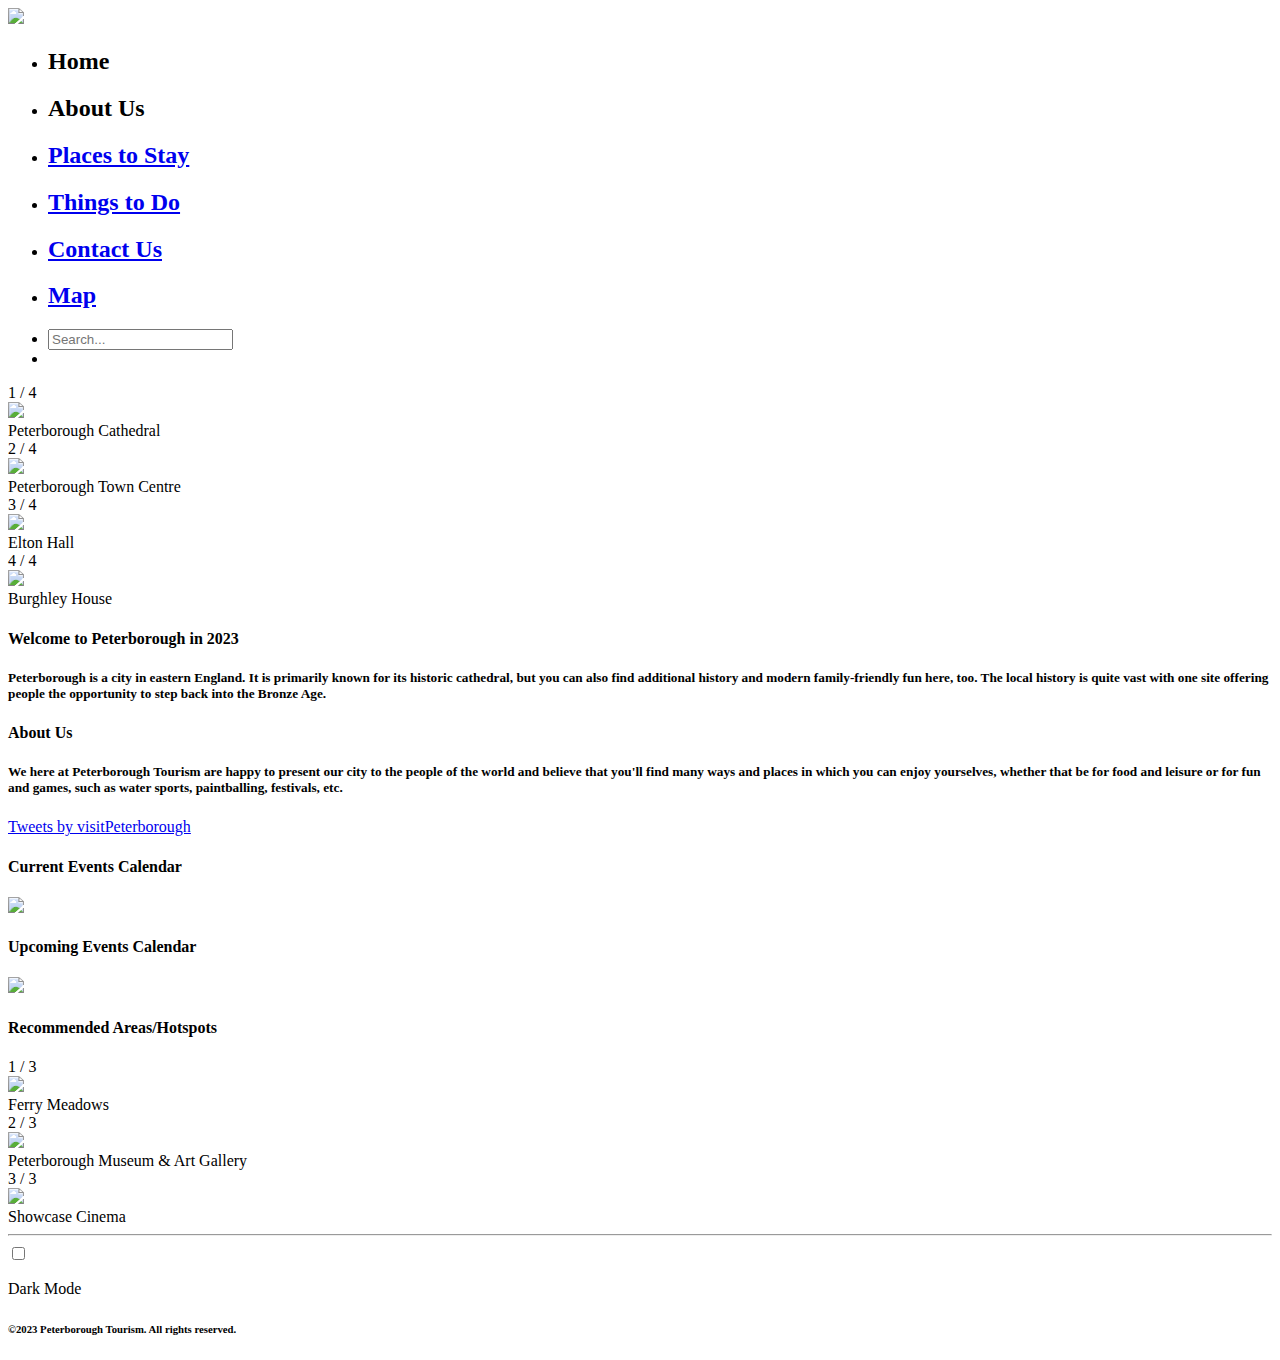
==== index.html @ 5de037d7 "Add files via upload" ====
<!DOCTYPE html>
<html>
  <head>
    <meta name="viewport" content="width=device-width, initial-scale=1">
    <meta name="description" content="The best peterborough tourism website on the net!">
    <meta name="keywords" content="peterborough tourism hampton orton cathedral">
    <title>Peterborough Tourism</title>
    <link href="https://fonts.googleapis.com/css2?family=Lato:wght@400;900&family=Teko&display=swap" rel="stylesheet">
    <script src="https://cdnjs.cloudflare.com/ajax/libs/font-awesome/5.15.3/js/all.min.js"></script>
    <link href="style.css" rel="stylesheet" type="text/css">
    <link rel="icon" href="assets/LogoV1.png">
  </head>
  <body>
    <header id="header">
      <div class="logo">
        <a class="a2" id="lhome-btn"><img src="assets/LogoV1.png"></a>
      </div>
      <div id="menu" class="menu">
        <i class="fas fa-bars"></i>
        <i class="fas fa-times"></i>
      </div>
      <nav>
        <ul>
          <li><a id="home-btn"><h2>Home</h2></a></li>
          <li><a id="au-btn"><h2>About Us</h2></a></li>
          <li><a href="pts.html"><h2>Places to Stay</h2></a></li>
          <li><a href="ttd.html"><h2>Things to Do</h2></a></li>
          <li><a href="contact.html"><h2>Contact Us</h2></a></li>
          <li><a href="map.html"><h2>Map</h2></a></li>
          <li class="sei"><i class="fas fa-search"></i>
            <div class="dd" id="dd">
              <input placeholder="Search...">
            </div>
          </li>
          <li><a href="loginm.html" class="sign-in"><i class="fas fa-user"></i></a></li>
        </ul>
      </nav>
    </header>
    <section class="gap"></section>
    <section>
      <div class="slideshow-container" data-cycle="10000">
        <div class="mySlides fade">
          <div class="numbertext">1 / 4</div>
          <img src="assets/Peterborough-Cathedral.jpg">
          <div class="text">Peterborough Cathedral</div>
        </div>
        <div class="mySlides fade">
          <div class="numbertext">2 / 4</div>
          <img src="assets/Peterborough-Town-Centre.jpg">
          <div class="text">Peterborough Town Centre</div>
        </div>
        <div class="mySlides fade">
          <div class="numbertext">3 / 4</div>
          <img src="assets/Elton-Hall.jpg">
          <div class="text">Elton Hall</div>
        </div>
        <div class="mySlides fade">
          <div class="numbertext">4 / 4</div>
          <img src="assets/Burghley-House.jpg">
          <div class="text">Burghley House</div>
        </div>
      </div>
    </section>
    <section class="welcome">
      <div>
        <h4>Welcome to Peterborough in 2023</h4>
        <div class="col">
          <h5>Peterborough is a city in eastern England. It is primarily known for its historic cathedral, but you can also find additional history and modern family-friendly fun here, too. The local history is quite vast with one site offering people the opportunity to step back into the Bronze Age.</h5>
        </div>
      </div>
    </section>
    <section id="au">
      <div>
        <h4>About Us</h4>
        <div class="col">
          <h5>We here at Peterborough Tourism are happy to present our city to the people of the world and believe that you'll find many ways and places in which you can enjoy yourselves, whether that be for food and leisure or for fun and games, such as water sports, paintballing, festivals, etc.</h5>
        </div>
      </div>
    </section>
    <section class="twitter">
      <a class="twitter-timeline" data-width="500" data-height="600" data-theme="dark" href="https://twitter.com/VisitPeterboro">Tweets by visitPeterborough</a> <script async src="https://platform.twitter.com/widgets.js" charset="utf-8"></script>
    </section>
    <section class="CuEv">
      <div class="col">
        <h4>Current Events Calendar</h4>
        <a href="events.html#cEv">
          <img class="CEC" src="assets/CEC(temp).png">
        </a>
      </div>
    </section>
    <section class="UpEv">
      <div class="col">
        <h4>Upcoming Events Calendar</h4>
        <a href="events.html#upCEv">
          <img class="UEC" src="assets/UEC(temp).png">
        </a>
      </div>
    </section>
    <section class="RecArHo">
      <div class="col">
        <h4>Recommended Areas/Hotspots</h4>
        <div class="slideshow-container" data-cycle="10000">
          <div class="mySlides fade">
            <div class="numbertext">1 / 3</div>
            <img src="assets/Ferry-Meadows.jpg">
            <div class="text">Ferry Meadows</div>
          </div>
          <div class="mySlides fade">
            <div class="numbertext">2 / 3</div>
            <img src="assets/Peterborough-Museum-and-Art-Gallery.jpg">
            <div class="text">Peterborough Museum & Art Gallery</div>
          </div>
          <div class="mySlides fade">
            <div class="numbertext">3 / 3</div>
            <img src="assets/Showcase-Cinema.jpg">
            <div class="text">Showcase Cinema</div>
          </div>
        </div>
      </div>
    </section>
  </body>
  <footer>
    <div class="footer-top flex-container">
       <div class="flex-item f-i1">
        <span><a href="https://www.facebook.com" target="_blank"><i class="fab fa-facebook"></i></a></span>
        <span><a href="https://www.twitter.com" target="_blank"><i class="fab fa-twitter"></i></a></span>
        <span><a href="https://www.instagram.com" target="_blank"><i class="fab fa-instagram"></i></a></span>
        <span><a href="https://www.youtube.com" target="_blank"><i class="fab fa-youtube"></i></a></span>
        <hr>
        <span><a href="#" onclick="return false"><i class="fas fa-text-height"></i></a></span>
        <div class="toggle1-container">
          <input type="checkbox" id="toggle1" onchange="addContrast()">
          <label for="toggle1">
            <div class="dm"><p>Dark Mode</p></div>
            <div class="track"></div>
            <div class="slider"></div>
          </label>
        </div>
      </div>
    </div>
    <div class="flex-container f-c2">
      <div class="flex-item f-i4">
        <h6>©2023 Peterborough Tourism. All rights reserved.</h6>
      </div>
    </div>
  </footer>
  <script>
    document.getElementById('menu').addEventListener('click', function() {
      document.getElementById('header').classList.toggle('dropped');
    })
    document.getElementById('home-btn').addEventListener('click', function() {
      document.getElementById('home').scrollIntoView({behavior: 'smooth', block: 'center'});
    })
    document.getElementById('lhome-btn').addEventListener('click', function() {
      document.getElementById('home').scrollIntoView({behavior: 'smooth', block: 'center'});
    })
    document.getElementById('au-btn').addEventListener('click', function() {
      document.getElementById('au').scrollIntoView({behavior: 'smooth', block: 'center'});
    })
    function addContrast() {
      document.body.classList.toggle('contrast');
    }
  </script>
  <script src="script.js"></script>
</html>
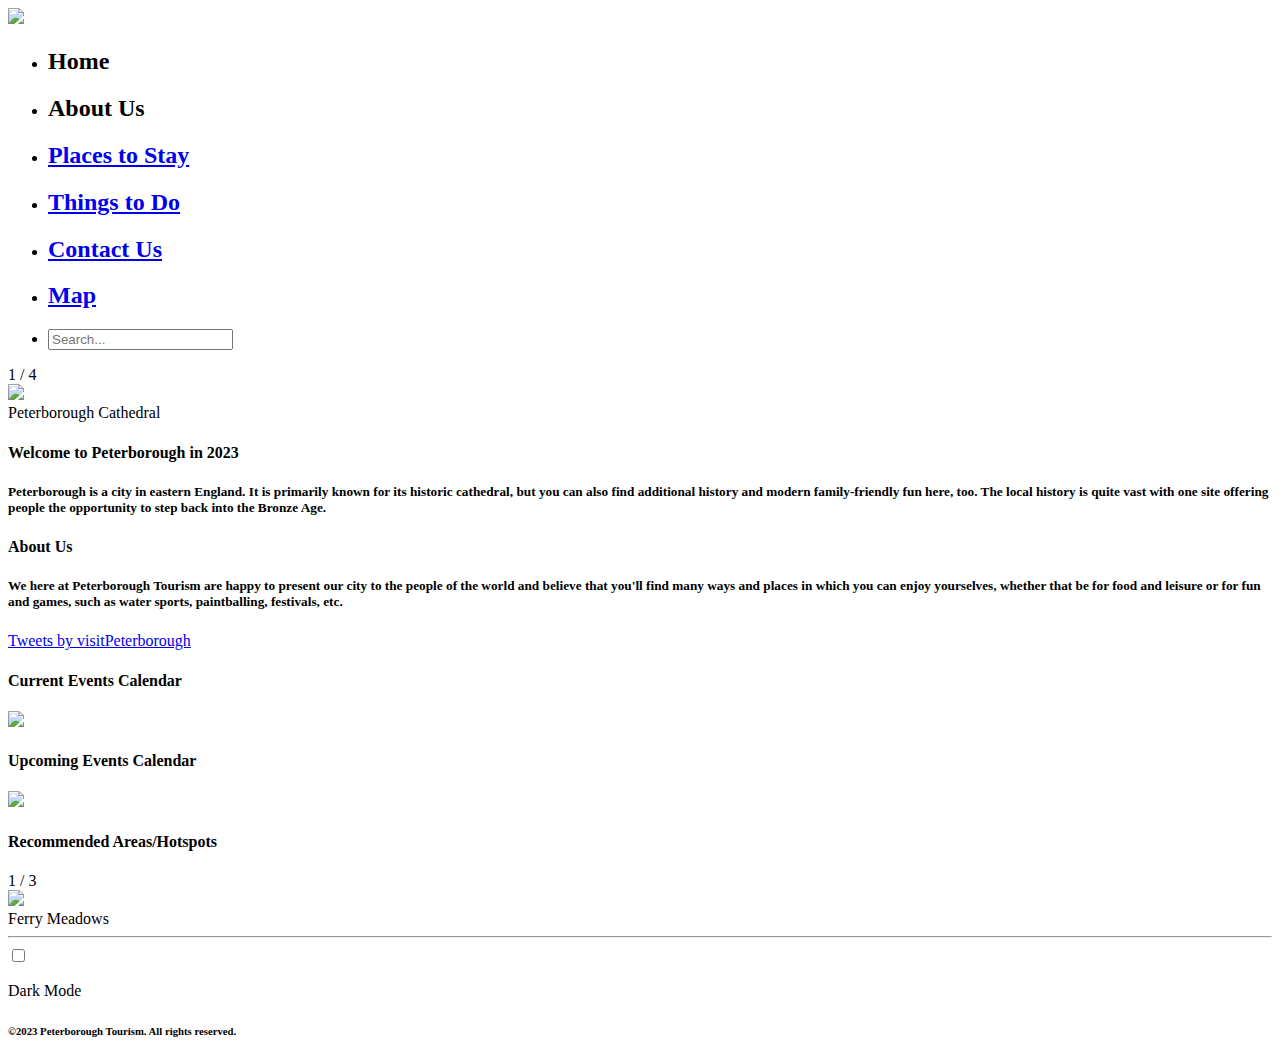
==== commit 45003cf9: "Index.html" ====
--- a/index.html
+++ b/index.html
@@ -32,7 +32,6 @@
               <input placeholder="Search...">
             </div>
           </li>
-          <li><a href="loginm.html" class="sign-in"><i class="fas fa-user"></i></a></li>
         </ul>
       </nav>
     </header>
@@ -162,4 +161,4 @@
     }
   </script>
   <script src="script.js"></script>
-</html>+</html>
